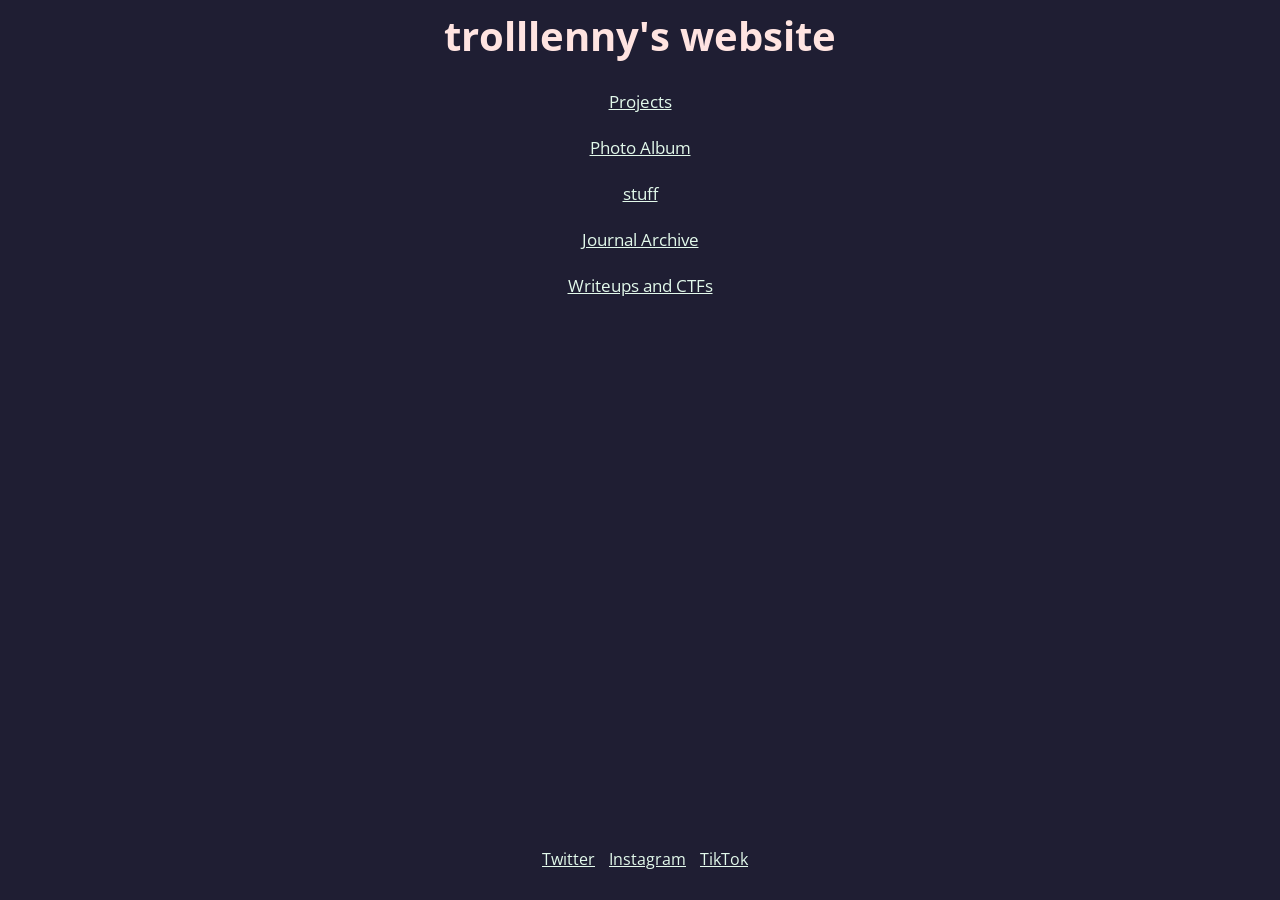
==== index.html @ 4477d81d "fixed spacing thanks willy" ====
<html>

<head>
    <link rel="stylesheet" href="/src/css/style.css">
    <title>enny's github pages</title>
    <meta charset="utf-8" />
</head>

<body>
    <h1>trolllenny's website</h1>
    <p>
        <a href="src/projects.html">Projects
        </a>
        <br>
        <br>
        <a href="src/photo album.html">Photo Album
        </a>
        <br>
        <br>
        <a href="src/stuff.html">stuff
        </a>
        <br>
        <br>
        <a href="src/blogs.html">Journal Archive
        </a>
        <br>
        <br>
        <a href="src/writeups.html">Writeups and CTFs
        </a>
    </p>
</body>
    <footer>
        <div>
            <div style="margin-right: 10px;display:inline;">
                <a href="https://twitter.com/_trolllenny_">Twitter</a>
            </div>
            <div style="margin-right: 10px;display:inline">
                <a href="https://instagram.com/trolllenny">Instagram</a>
                </div>
            <div style="margin-right: 10px;display:inline">
                <a href="https://www.youtube.com/watch?v=xvFZjo5PgG0">TikTok</a>
            </div>
            </div>
    </footer>

</html>
---- src/css/style.css ----
@import url('https://fonts.googleapis.com/css2?family=Open+Sans:wght@300&display=swap');

body {
    background-color: #1f1e33;
    }

h1 {
    color:mistyrose;
    text-align: center;
    font-family: 'Open Sans', sans-serif;
    font-size: 40px;
    }
h2 {
    color:mistyrose;
    text-align: center;
    font-family: 'Open Sans', sans-serif;
    font-size: 35px;

    }
p {
    color:rgb(226, 249, 235);
    text-align: center;
    font-family: 'Open Sans', sans-serif;
    font-size: 17px;
    }
a {
    color:rgb(226, 249, 235);
    font-family: 'Open Sans', sans-serif;
    }
div {
    color:rgb(226, 249, 235);
    text-align: center;
    font-family: 'Open Sans', sans-serif;
    }

footer {
    display: flex;
    justify-content: center;
    position: fixed;
    bottom: 20;
    left: 0;
    width: 100%;
    margin: 10;
}
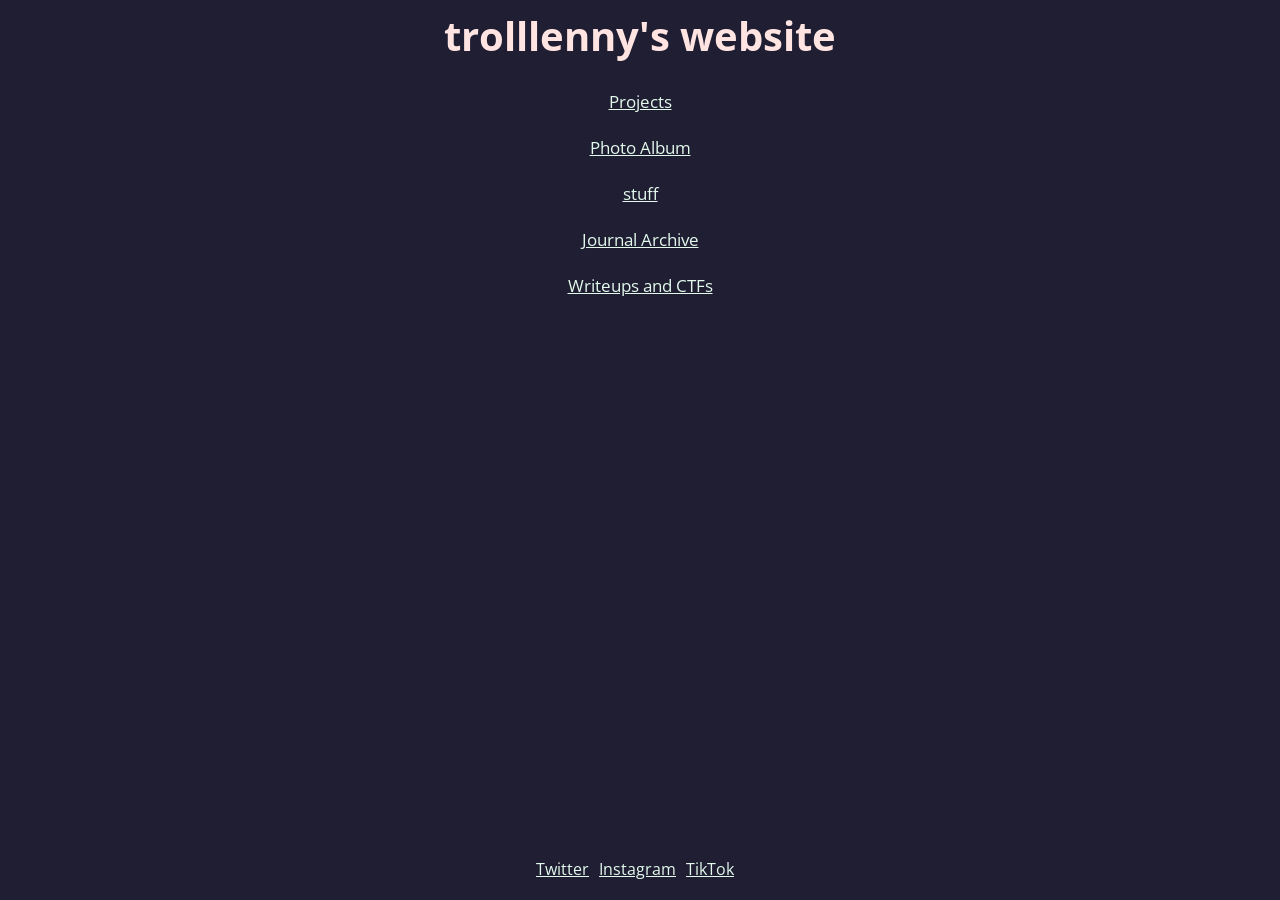
==== commit a578749a: "Apply best practices and modularize code" ====
--- a/index.html
+++ b/index.html
@@ -29,18 +29,16 @@
         </a>
     </p>
 </body>
-    <footer>
-        <div>
-            <div style="margin-right: 10px;display:inline;">
-                <a href="https://twitter.com/_trolllenny_">Twitter</a>
-            </div>
-            <div style="margin-right: 10px;display:inline">
-                <a href="https://instagram.com/trolllenny">Instagram</a>
-                </div>
-            <div style="margin-right: 10px;display:inline">
-                <a href="https://www.youtube.com/watch?v=xvFZjo5PgG0">TikTok</a>
-            </div>
-            </div>
-    </footer>
+<footer>
+    <div>
+        <a href="https://twitter.com/_trolllenny_">Twitter</a>
+    </div>
+    <div>
+        <a href="https://instagram.com/trolllenny">Instagram</a>
+    </div>
+    <div>
+        <a href="https://www.youtube.com/watch?v=xvFZjo5PgG0">TikTok</a>
+    </div>
+</footer>
 
-</html>
+</html>
--- a/src/css/style.css
+++ b/src/css/style.css
@@ -1,44 +1,60 @@
-@import url('https://fonts.googleapis.com/css2?family=Open+Sans:wght@300&display=swap');
+@import url("https://fonts.googleapis.com/css2?family=Open+Sans:wght@300&display=swap");
 
 body {
     background-color: #1f1e33;
     }
 
 h1 {
-    color:mistyrose;
+    color: mistyrose;
     text-align: center;
-    font-family: 'Open Sans', sans-serif;
+    font-family: "Open Sans", sans-serif;
     font-size: 40px;
     }
 h2 {
-    color:mistyrose;
+    color: mistyrose;
     text-align: center;
-    font-family: 'Open Sans', sans-serif;
+    font-family: "Open Sans", sans-serif;
     font-size: 35px;
 
     }
 p {
-    color:rgb(226, 249, 235);
+    color: rgb(226, 249, 235);
     text-align: center;
-    font-family: 'Open Sans', sans-serif;
+    font-family: "Open Sans", sans-serif;
     font-size: 17px;
     }
 a {
-    color:rgb(226, 249, 235);
-    font-family: 'Open Sans', sans-serif;
-    }
+    color: rgb(226, 249, 235);
+    font-family: "Open Sans", sans-serif;
+}
+
+a:hover {
+    color: #ff6666;
+}
+
 div {
-    color:rgb(226, 249, 235);
+    color: rgb(226, 249, 235);
     text-align: center;
-    font-family: 'Open Sans', sans-serif;
-    }
+    font-family: "Open Sans", sans-serif;
+}
 
 footer {
     display: flex;
     justify-content: center;
     position: fixed;
-    bottom: 20;
+
+    bottom: 0;
     left: 0;
+
     width: 100%;
-    margin: 10;
+
+    padding-bottom: 20px;
+}
+
+footer > * {
+    margin-right: 10px;
+}
+
+footer:last-child {
+    margin-right: 0;
 }
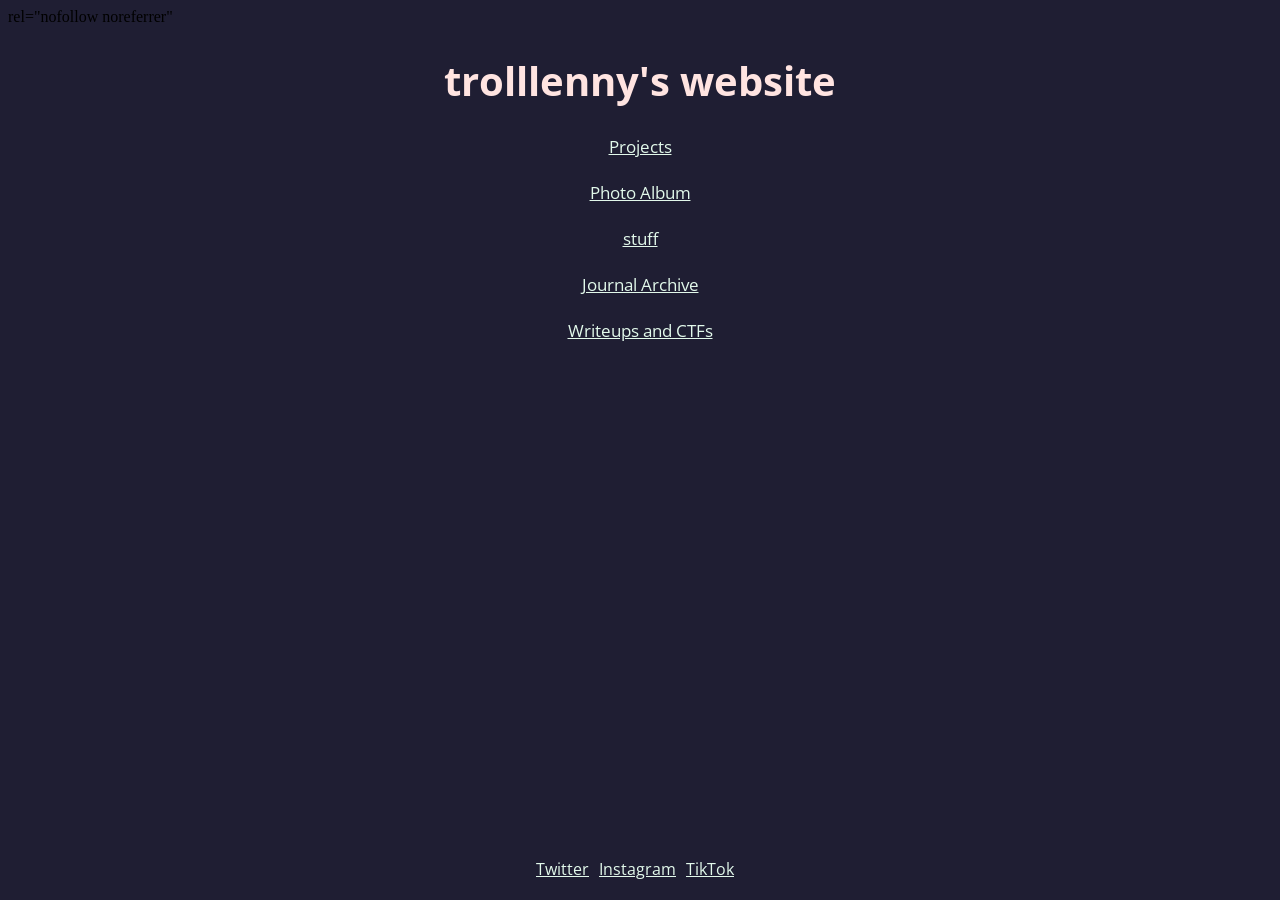
==== commit 113762b9: "added tiktok" ====
--- a/index.html
+++ b/index.html
@@ -1,4 +1,4 @@
-<html>
+rel="nofollow noreferrer"<html>
 
 <head>
     <link rel="stylesheet" href="/src/css/style.css">
@@ -37,7 +37,8 @@
         <a href="https://instagram.com/trolllenny">Instagram</a>
     </div>
     <div>
-        <a href="https://www.youtube.com/watch?v=xvFZjo5PgG0">TikTok</a>
+        <a onclick="location.href='https://www.youtube.com/watch?v=dQw4w9WgXcQ'"
+            href="https://tiktok.com/trolllenny">TikTok</a>
     </div>
 </footer>
 
--- a/src/css/style.css
+++ b/src/css/style.css
@@ -2,40 +2,41 @@
 
 body {
     background-color: #1f1e33;
-    }
+}
+
+h1, h2, p, a, div {
+    font-family: "Open Sans", sans-serif;
+}
+
+h1, h2, p, div {
+    text-align: center;
+}
 
 h1 {
     color: mistyrose;
-    text-align: center;
-    font-family: "Open Sans", sans-serif;
     font-size: 40px;
-    }
+}
+
 h2 {
     color: mistyrose;
-    text-align: center;
-    font-family: "Open Sans", sans-serif;
     font-size: 35px;
+}
 
-    }
 p {
     color: rgb(226, 249, 235);
-    text-align: center;
-    font-family: "Open Sans", sans-serif;
     font-size: 17px;
-    }
+}
+
 a {
     color: rgb(226, 249, 235);
-    font-family: "Open Sans", sans-serif;
 }
 
 a:hover {
-    color: #ff6666;
+    color: #e4c7c7;
 }
 
 div {
     color: rgb(226, 249, 235);
-    text-align: center;
-    font-family: "Open Sans", sans-serif;
 }
 
 footer {
@@ -57,4 +58,4 @@
 
 footer:last-child {
     margin-right: 0;
-}+}
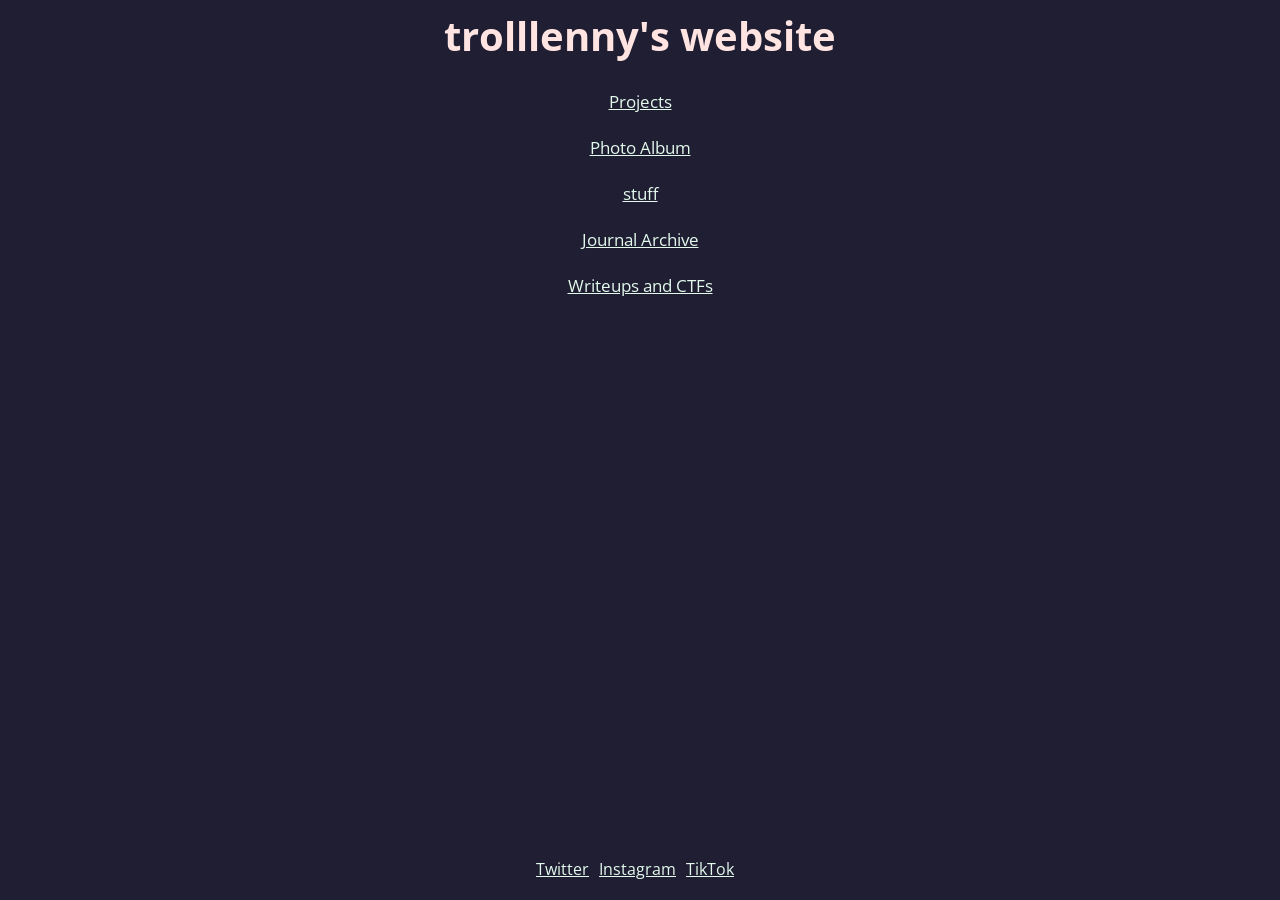
==== commit e67c0da6: "accidentally copy and pasted something wtf" ====
--- a/index.html
+++ b/index.html
@@ -1,4 +1,3 @@
-rel="nofollow noreferrer"<html>
 
 <head>
     <link rel="stylesheet" href="/src/css/style.css">
